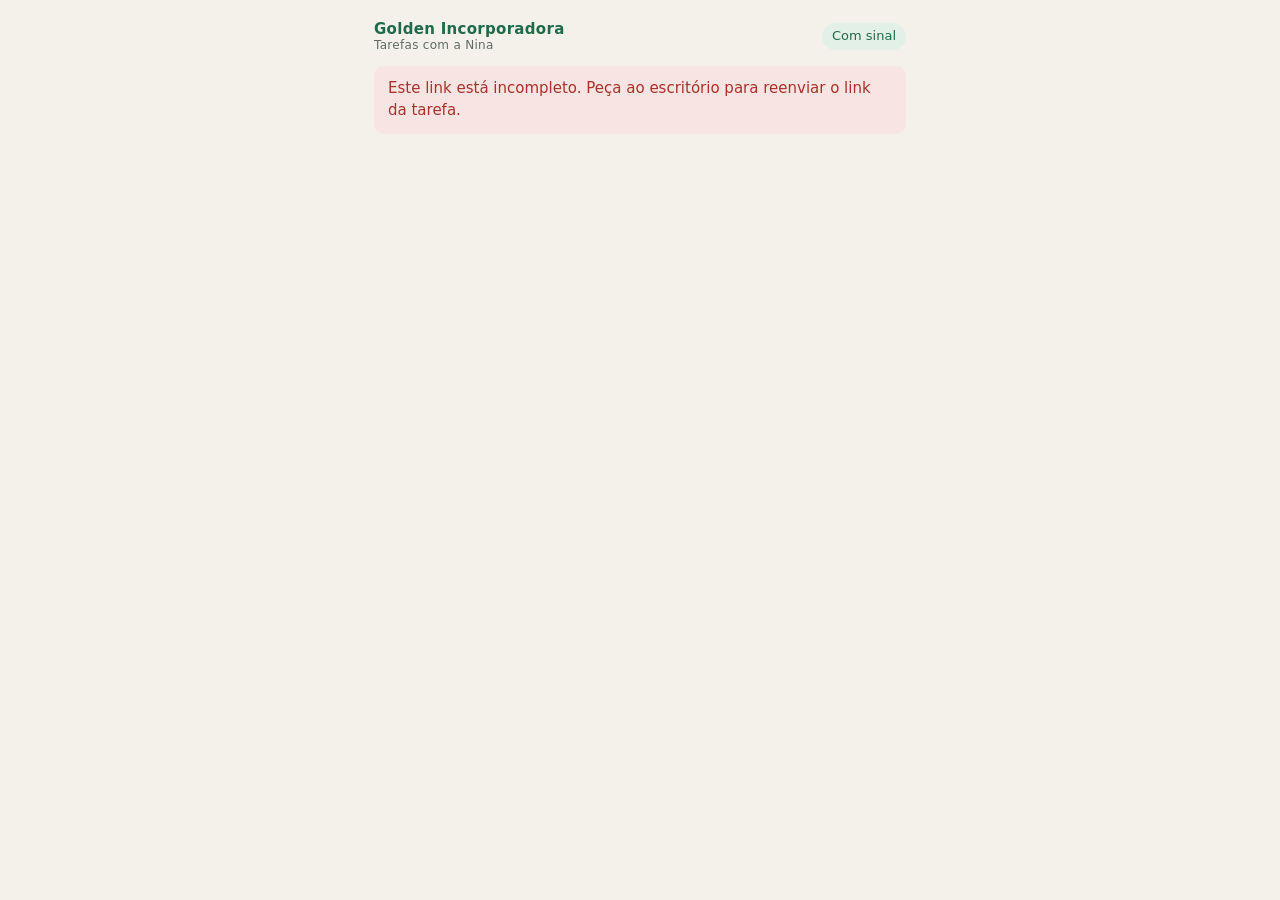
==== index.html @ bde7de6a "Aviso: nao substitui a batida de ponto" ====
<!DOCTYPE html>
<html lang="pt-BR">
<head>
<meta charset="utf-8">
<meta name="viewport" content="width=device-width, initial-scale=1, viewport-fit=cover">
<meta name="theme-color" content="#1f6b45">
<title>Nina – suas tarefas</title>
<link rel="manifest" href="manifest.json">
<link rel="icon" href="icone.svg" type="image/svg+xml">
<link rel="apple-touch-icon" href="icone-192.png">
<link rel="stylesheet" href="estilo.css">
</head>
<body>
<main>
  <header class="topo">
    <span class="marca"><span id="marca">Golden Incorporadora</span><span class="empresa" id="empresa">Tarefas com a Nina</span></span>
    <span class="sinal" id="sinal">Com sinal</span>
  </header>

  <div id="semTarefa" class="aviso erro oculto">
    Este link está incompleto. Peça ao escritório para reenviar o link da tarefa.
  </div>

  <div id="tela" class="oculto">
    <h1 id="titulo">Tarefa</h1>
    <p class="sub" id="subtitulo"></p>
    <div class="nina"><span class="nina-avatar" aria-hidden="true">N</span><span id="ninaFala">Oi! Sou a Nina, assistente das suas tarefas.</span></div>

    <div class="etapas">
      <span class="etapa" id="etapa1">1 · Início</span>
      <span class="etapa" id="etapa2">2 · Conclusão</span>
    </div>

    <div id="avisoOffline" class="aviso atencao oculto">
      Sem sinal agora. Pode preencher normalmente: tudo fica guardado no celular e sobe sozinho quando o sinal voltar.
    </div>

    <!-- ETAPA 1: início do serviço -->
    <form id="formInicio" class="oculto" novalidate>
      <section class="cartao">
        <h2>Começando o serviço</h2>
        <div class="campo">
          <label for="entrada">Hora de entrada <span class="dica">(já vem com a hora de agora)</span></label>
          <input type="time" id="entrada" required>
        </div>
        <div class="campo oculto" id="campoHorIni">
          <label for="horIni" id="rotHorIni">Horímetro inicial</label>
          <input type="number" inputmode="decimal" step="0.1" id="horIni">
        </div>
        <div class="campo oculto" id="campoKmIni">
          <label for="kmIni" id="rotKmIni">KM inicial</label>
          <input type="number" inputmode="decimal" step="0.1" id="kmIni">
        </div>
      </section>
      <p class="dica" style="text-align:center">Depois de salvar, pode fechar. Ao terminar o serviço, abra este mesmo link para concluir.</p>
      <div class="aviso atencao" style="text-align:center"><b>Importante:</b> este formulário não substitui a sua batida de ponto.</div>
    </form>

    <!-- resumo do início já salvo -->
    <section class="cartao oculto" id="resumoInicio">
      <h2>✔ Início salvo</h2>
      <div id="resumoLinhas"></div>
      <button type="button" class="link-botao" id="corrigirInicio">Corrigir o início</button>
    </section>

    <!-- ETAPA 2: conclusão -->
    <form id="formFim" class="oculto" novalidate>
      <section class="cartao">
        <h2>Terminando o serviço</h2>
        <div class="campo">
          <label for="saida">Hora de saída <span class="dica">(já vem com a hora de agora)</span></label>
          <input type="time" id="saida" required>
        </div>
        <div class="campo oculto" id="campoHorFim">
          <label for="horFim">Horímetro final</label>
          <input type="number" inputmode="decimal" step="0.1" id="horFim">
        </div>
        <div class="campo oculto" id="campoKmFim">
          <label for="kmFim">KM final</label>
          <input type="number" inputmode="decimal" step="0.1" id="kmFim">
        </div>
      </section>

      <section class="cartao oculto" id="blocoServico">
        <h2>Produção</h2>
        <div class="campo">
          <label for="qtd">Quantidade feita <span class="dica" id="unidadeTxt"></span></label>
          <input type="number" inputmode="decimal" step="0.01" id="qtd">
        </div>
        <div id="materiais"></div>
      </section>

      <section class="cartao">
        <h2>Foto do serviço pronto</h2>
        <div class="foto-area">
          <img id="previa" class="oculto" alt="Prévia da foto">
          <label for="foto" class="botao sec" id="botaoFoto">📷 Tirar foto</label>
          <input type="file" id="foto" accept="image/*" capture="environment">
          <p class="dica" style="margin:10px 0 0">Tire a foto na hora, mostrando o serviço terminado.</p>
        </div>
      </section>

      <section class="cartao oculto" id="blocoVideo">
        <h2>Vídeo do serviço <span class="dica">(obrigatório nesta tarefa)</span></h2>
        <div class="foto-area">
          <video id="videoPrevia" class="oculto" playsinline controls></video>
          <video id="videoAoVivo" class="oculto" playsinline muted autoplay></video>
          <div id="gravandoTxt" class="aviso erro oculto">● Gravando… <span id="contador">0</span>s de <span id="maxSeg">20</span>s</div>
          <button type="button" class="botao sec" id="botaoVideo">🎥 Gravar vídeo</button>
          <button type="button" class="botao perigo oculto" id="pararVideo">■ Parar</button>
          <label for="videoArquivo" class="link-botao oculto" id="usarCamera">Usar a câmera do celular</label>
          <input type="file" id="videoArquivo" accept="video/*" capture="environment" style="display:none">
          <p class="dica" style="margin:10px 0 0">Mostre o serviço andando ao redor. Até <span id="maxSeg2">20</span> segundos.</p>
        </div>
      </section>

      <section class="cartao">
        <h2>Observações <span class="dica">(opcional)</span></h2>
        <textarea id="obs" placeholder="Algum problema, falta de material, chuva…"></textarea>
      </section>
      <div class="aviso atencao" style="text-align:center"><b>Importante:</b> este formulário não substitui a sua batida de ponto.</div>
    </form>

    <div id="erro" class="aviso erro oculto"></div>
  </div>

  <section id="pronto" class="oculto">
    <h1 id="prontoTitulo">Pronto! ✅</h1>
    <div id="msgPronto" class="aviso ok"></div>
    <p class="sub" id="prontoSub"></p>
    <button class="botao sec" id="novo" type="button">Voltar</button>
  </section>

  <p class="fila" id="filaTxt"></p>
</main>

<div class="rodape oculto" id="rodape">
  <button class="botao" id="principal" type="button">Salvar início</button>
</div>

<script src="config.js"></script>
<script src="fila.js"></script>
<script src="app.js"></script>
</body>
</html>
---- estilo.css ----
:root{--fundo:#f4f1ea;--cartao:#fff;--texto:#1d2a22;--suave:#5f6b63;--verde:#1f6b45;--verde2:#e3f0e8;--laranja:#b85c12;--laranja2:#fbeee2;--vermelho:#a8322a;--vermelho2:#f8e5e3;--borda:#d9d4c7;--raio:14px}
*{box-sizing:border-box}
html,body{margin:0;background:var(--fundo);color:var(--texto);font:17px/1.45 system-ui,-apple-system,"Segoe UI",Roboto,sans-serif}
main{max-width:560px;margin:0 auto;padding:16px 14px 90px}
header.topo{display:flex;align-items:center;justify-content:space-between;gap:8px;margin:4px 0 14px}
header.topo .marca{font-weight:700;font-size:15px;letter-spacing:.02em;color:var(--verde)}
.sinal{font-size:13px;padding:4px 10px;border-radius:99px;background:var(--verde2);color:var(--verde);white-space:nowrap}
.sinal.off{background:var(--laranja2);color:var(--laranja)}
h1{font-size:23px;line-height:1.2;margin:0 0 4px}
.sub{color:var(--suave);font-size:15px;margin:0 0 16px}
.cartao{background:var(--cartao);border:1px solid var(--borda);border-radius:var(--raio);padding:16px;margin:0 0 14px}
.cartao h2{font-size:16px;margin:0 0 12px;color:var(--verde)}
label{display:block;font-weight:600;font-size:15px;margin:0 0 6px}
.dica{font-weight:400;color:var(--suave);font-size:13px}
.campo{margin:0 0 14px}
.campo:last-child{margin-bottom:0}
input[type=time],input[type=number],input[type=text],textarea{width:100%;font:inherit;font-size:20px;padding:12px;border:1.5px solid var(--borda);border-radius:10px;background:#fff;color:var(--texto)}
textarea{font-size:17px;min-height:84px;resize:vertical}
input:focus,textarea:focus{outline:3px solid #9cc9ae;border-color:var(--verde)}
.dupla{display:grid;grid-template-columns:1fr 1fr;gap:10px}
.botao{display:flex;align-items:center;justify-content:center;gap:8px;width:100%;border:0;border-radius:12px;padding:16px;font:inherit;font-size:18px;font-weight:700;cursor:pointer;background:var(--verde);color:#fff;text-decoration:none}
.botao.sec{background:#fff;color:var(--verde);border:2px solid var(--verde)}
.botao.perigo{background:var(--vermelho)}
.botao:disabled{opacity:.55;cursor:default}
.foto-area{border:2px dashed var(--borda);border-radius:12px;padding:14px;text-align:center}
.foto-area img{max-width:100%;border-radius:8px;display:block;margin:0 auto 10px}
.foto-area input{display:none}
.aviso{border-radius:10px;padding:12px 14px;font-size:15px;margin:0 0 14px}
.aviso.ok{background:var(--verde2);color:var(--verde)}
.aviso.atencao{background:var(--laranja2);color:var(--laranja)}
.aviso.erro{background:var(--vermelho2);color:var(--vermelho)}
.oculto{display:none!important}
.fila{font-size:14px;color:var(--suave);margin:8px 0 0;text-align:center}
.pill{display:inline-block;font-size:12px;font-weight:700;padding:3px 8px;border-radius:99px;background:var(--verde2);color:var(--verde);margin:0 4px 4px 0}
.pill.laranja{background:var(--laranja2);color:var(--laranja)}
.pill.vermelho{background:var(--vermelho2);color:var(--vermelho)}
.item-foto{width:100%;max-height:340px;object-fit:cover;border-radius:10px;background:#eee;margin:0 0 10px}
.linha{display:flex;justify-content:space-between;gap:10px;font-size:15px;padding:4px 0;border-bottom:1px solid #eee}
.linha span:first-child{color:var(--suave)}
.acoes{display:grid;grid-template-columns:1fr 1fr;gap:10px;margin-top:12px}
.etapas{display:grid;grid-template-columns:1fr 1fr;gap:8px;margin:0 0 14px}
.etapa{text-align:center;font-size:14px;font-weight:700;padding:8px;border-radius:10px;background:#e9e5da;color:var(--suave)}
.etapa.ativa{background:var(--verde);color:#fff}
.etapa.feita{background:var(--verde2);color:var(--verde)}
.link-botao{display:block;width:100%;margin:10px 0 0;background:none;border:0;color:var(--verde);font:inherit;font-size:15px;text-decoration:underline;cursor:pointer;text-align:center}
.foto-area video{width:100%;max-height:320px;border-radius:8px;background:#000;display:block;margin:0 auto 10px}
.rodape{position:fixed;left:0;right:0;bottom:0;background:var(--fundo);border-top:1px solid var(--borda);padding:10px 14px}
.rodape .botao{max-width:532px;margin:0 auto}
header.topo .marca{display:flex;flex-direction:column;line-height:1.2}
header.topo .empresa{font-weight:400;font-size:12px;color:var(--suave)}
.nina{display:flex;gap:10px;align-items:flex-start;background:#fff;border:1px solid var(--borda);border-radius:var(--raio);padding:12px 14px;margin:0 0 14px;font-size:15px}
.nina-avatar{flex:none;width:34px;height:34px;border-radius:50%;background:var(--verde);color:#fff;font-weight:700;display:flex;align-items:center;justify-content:center}
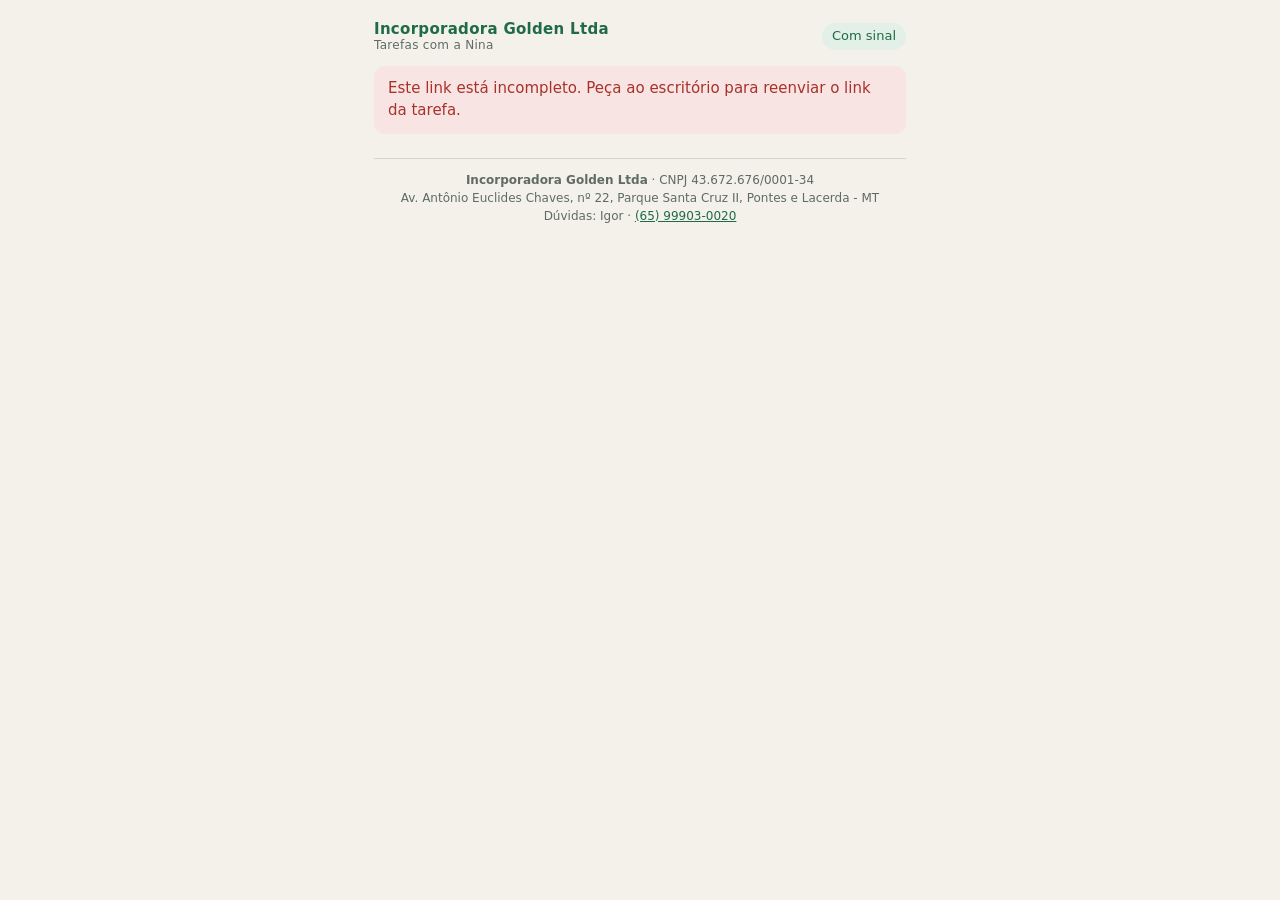
==== commit 260be6ac: "Nome Incorporadora Golden Ltda e dados da empresa" ====
--- a/index.html
+++ b/index.html
@@ -13,7 +13,7 @@
 <body>
 <main>
   <header class="topo">
-    <span class="marca"><span id="marca">Golden Incorporadora</span><span class="empresa" id="empresa">Tarefas com a Nina</span></span>
+    <span class="marca"><span id="marca">Incorporadora Golden Ltda</span><span class="empresa" id="empresa">Tarefas com a Nina</span></span>
     <span class="sinal" id="sinal">Com sinal</span>
   </header>
 
@@ -24,11 +24,16 @@
   <div id="tela" class="oculto">
     <h1 id="titulo">Tarefa</h1>
     <p class="sub" id="subtitulo"></p>
-    <div class="nina"><span class="nina-avatar" aria-hidden="true">N</span><span id="ninaFala">Oi! Sou a Nina, assistente das suas tarefas.</span></div>
+    <div class="nina"><img class="nina-avatar" src="nina.webp" alt="Nina" width="56" height="56"><span id="ninaFala">Oi! Sou a Nina, assistente das suas tarefas.</span></div>
+
+    <section class="cartao progresso oculto" id="progresso">
+      <div class="prog-topo"><b id="progDia">Dia 1</b><span id="progTxt"></span></div>
+      <div class="barra oculto" id="progBarra"><span id="progCheio"></span></div>
+    </section>
 
     <div class="etapas">
-      <span class="etapa" id="etapa1">1 · Início</span>
-      <span class="etapa" id="etapa2">2 · Conclusão</span>
+      <span class="etapa" id="etapa1">1 · Início do dia</span>
+      <span class="etapa" id="etapa2">2 · Fim do dia</span>
     </div>
 
     <div id="avisoOffline" class="aviso atencao oculto">
@@ -52,8 +57,8 @@
           <input type="number" inputmode="decimal" step="0.1" id="kmIni">
         </div>
       </section>
-      <p class="dica" style="text-align:center">Depois de salvar, pode fechar. Ao terminar o serviço, abra este mesmo link para concluir.</p>
-      <div class="aviso atencao" style="text-align:center"><b>Importante:</b> este formulário não substitui a sua batida de ponto.</div>
+      <p class="dica" style="text-align:center">Depois de salvar, pode fechar. No fim do expediente, abra este mesmo link. Se o serviço durar mais de um dia, use o mesmo link todos os dias.</p>
+      <div class="aviso atencao" style="text-align:center"><b>⚠️ Importante — marcação de ponto:</b><br>este formulário <b>não substitui a sua batida de ponto</b> e <b>não tem validade jurídica</b> como registro de jornada. Continue marcando o ponto normalmente.</div>
     </form>
 
     <!-- resumo do início já salvo -->
@@ -65,8 +70,14 @@
 
     <!-- ETAPA 2: conclusão -->
     <form id="formFim" class="oculto" novalidate>
+      <section class="cartao" id="blocoComo">
+        <h2>Como terminou hoje?</h2>
+        <label class="opcao"><input type="radio" name="como" value="dia" id="comoDia"><span><b>Encerrar o dia</b><span class="dica">O serviço continua amanhã. Use o mesmo link.</span></span></label>
+        <label class="opcao"><input type="radio" name="como" value="final" id="comoFinal"><span><b>Tarefa concluída</b><span class="dica">O serviço terminou. Vai para o supervisor dar o "de acordo".</span></span></label>
+      </section>
+
       <section class="cartao">
-        <h2>Terminando o serviço</h2>
+        <h2>Terminando o dia</h2>
         <div class="campo">
           <label for="saida">Hora de saída <span class="dica">(já vem com a hora de agora)</span></label>
           <input type="time" id="saida" required>
@@ -84,19 +95,19 @@
       <section class="cartao oculto" id="blocoServico">
         <h2>Produção</h2>
         <div class="campo">
-          <label for="qtd">Quantidade feita <span class="dica" id="unidadeTxt"></span></label>
+          <label for="qtd">Quantidade feita hoje <span class="dica" id="unidadeTxt"></span></label>
           <input type="number" inputmode="decimal" step="0.01" id="qtd">
         </div>
         <div id="materiais"></div>
       </section>
 
       <section class="cartao">
-        <h2>Foto do serviço pronto</h2>
+        <h2 id="fotoTitulo">Foto do serviço pronto</h2>
         <div class="foto-area">
           <img id="previa" class="oculto" alt="Prévia da foto">
           <label for="foto" class="botao sec" id="botaoFoto">📷 Tirar foto</label>
           <input type="file" id="foto" accept="image/*" capture="environment">
-          <p class="dica" style="margin:10px 0 0">Tire a foto na hora, mostrando o serviço terminado.</p>
+          <p class="dica" style="margin:10px 0 0" id="fotoDica">Tire a foto na hora, mostrando o serviço terminado.</p>
         </div>
       </section>
 
@@ -118,7 +129,7 @@
         <h2>Observações <span class="dica">(opcional)</span></h2>
         <textarea id="obs" placeholder="Algum problema, falta de material, chuva…"></textarea>
       </section>
-      <div class="aviso atencao" style="text-align:center"><b>Importante:</b> este formulário não substitui a sua batida de ponto.</div>
+      <div class="aviso atencao" style="text-align:center"><b>⚠️ Importante — marcação de ponto:</b><br>este formulário <b>não substitui a sua batida de ponto</b> e <b>não tem validade jurídica</b> como registro de jornada. Continue marcando o ponto normalmente.</div>
     </form>
 
     <div id="erro" class="aviso erro oculto"></div>
@@ -132,6 +143,11 @@
   </section>
 
   <p class="fila" id="filaTxt"></p>
+  <footer class="empresa-rodape" id="empresaRodape">
+    <b>Incorporadora Golden Ltda</b> · CNPJ 43.672.676/0001-34<br>
+    Av. Antônio Euclides Chaves, nº 22, Parque Santa Cruz II, Pontes e Lacerda - MT<br>
+    Dúvidas: Igor · <a href="https://wa.me/5565999030020">(65) 99903-0020</a>
+  </footer>
 </main>
 
 <div class="rodape oculto" id="rodape">
--- a/estilo.css
+++ b/estilo.css
@@ -48,5 +48,22 @@
 .rodape .botao{max-width:532px;margin:0 auto}
 header.topo .marca{display:flex;flex-direction:column;line-height:1.2}
 header.topo .empresa{font-weight:400;font-size:12px;color:var(--suave)}
-.nina{display:flex;gap:10px;align-items:flex-start;background:#fff;border:1px solid var(--borda);border-radius:var(--raio);padding:12px 14px;margin:0 0 14px;font-size:15px}
-.nina-avatar{flex:none;width:34px;height:34px;border-radius:50%;background:var(--verde);color:#fff;font-weight:700;display:flex;align-items:center;justify-content:center}
+.nina{display:flex;gap:12px;align-items:center;background:#fff;border:1px solid var(--borda);border-radius:var(--raio);padding:12px 14px;margin:0 0 14px;font-size:15px}
+.nina-avatar{flex:none;width:56px;height:56px;border-radius:50%;object-fit:cover;object-position:center 15%;background:#f3f3f3;border:2px solid var(--verde)}
+
+/* vários dias */
+.opcao{display:flex;gap:10px;align-items:flex-start;border:1px solid var(--borda);border-radius:var(--raio);padding:12px;margin:0 0 10px;cursor:pointer;background:#fff}
+.opcao:last-child{margin-bottom:0}
+.opcao input{margin-top:3px;width:20px;height:20px;flex:none;accent-color:var(--verde)}
+.opcao b{display:block;font-size:16px}
+.opcao .dica{display:block;margin-top:2px}
+.opcao:has(input:checked){border-color:var(--verde);background:#eef6f1}
+.progresso{padding:12px 14px}
+.prog-topo{display:flex;justify-content:space-between;gap:10px;align-items:baseline;flex-wrap:wrap}
+.prog-topo span{font-size:14px;color:#555}
+.barra{height:10px;background:#e6ece8;border-radius:6px;overflow:hidden;margin-top:8px}
+.barra span{display:block;height:100%;width:0;background:var(--verde);transition:width .3s}
+.pill.azul{background:#e3ecf7;color:#1f4f8a}
+
+.empresa-rodape{font-size:12px;line-height:1.5;color:var(--suave);text-align:center;margin:24px 0 8px;padding-top:12px;border-top:1px solid var(--borda)}
+.empresa-rodape a{color:var(--verde)}
